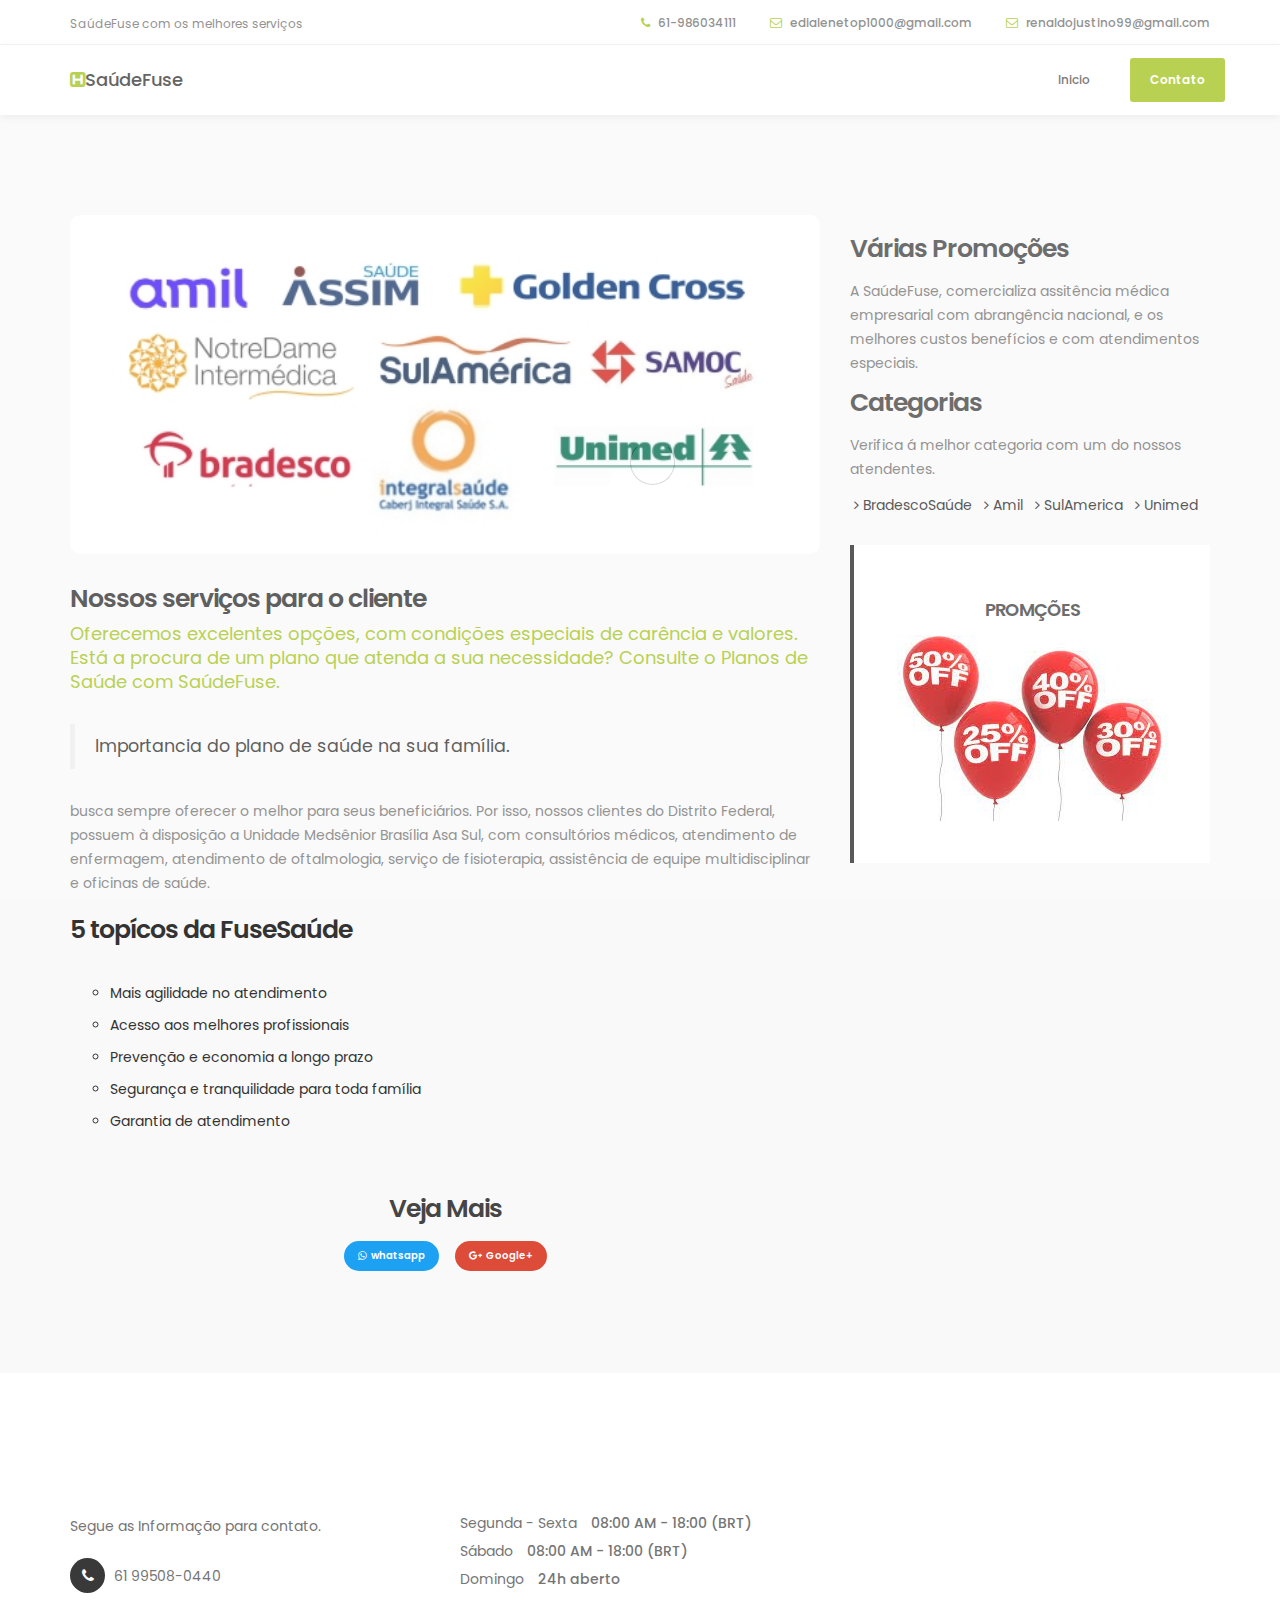
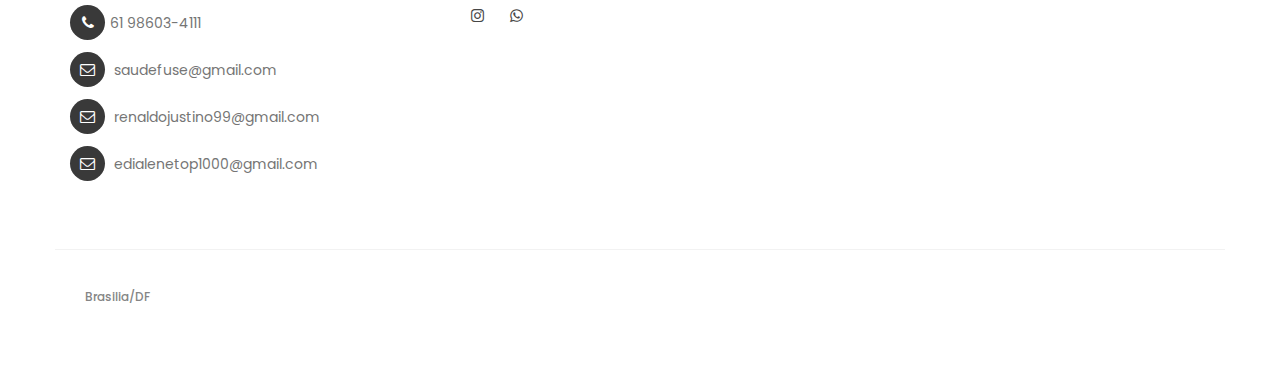
==== news-detail.html @ dc54b22c ""Projeto Finalizado"" ====
<!DOCTYPE html>
<html lang="en">
<head>

     <title>Saúdefuse</title>
<!--

Template 2098 Health

http://www.tooplate.com/view/2098-health

-->
     <meta charset="UTF-8">
     <meta http-equiv="X-UA-Compatible" content="IE=Edge">
     <meta name="description" content="">
     <meta name="keywords" content="">
     <meta name="author" content="Tooplate">
     <meta name="viewport" content="width=device-width, initial-scale=1, maximum-scale=1">

     <link rel="stylesheet" href="css/bootstrap.min.css">
     <link rel="stylesheet" href="css/magnific-popup.css">

     <link rel="stylesheet" href="css/font-awesome.min.css">
     <link rel="stylesheet" href="css/animate.css">

     <link rel="stylesheet" href="css/owl.carousel.css">
     <link rel="stylesheet" href="css/owl.theme.default.min.css">

     <!-- MAIN CSS -->
     <link rel="stylesheet" href="css/tooplate-style.css">

</head>
<body id="top" data-spy="scroll" data-target=".navbar-collapse" data-offset="50">

     <!-- PRE LOADER -->
     <section class="preloader">
          <div class="spinner">

               <span class="spinner-rotate"></span>
               
          </div>
     </section>


     <!-- HEADER -->
     <header>
          <div class="container">
               <div class="row">

                    <div class="col-md-4 col-sm-3">
                         <p>SaúdeFuse com os melhores serviços</p>
                    </div>
                         
                    <div class="col-md-8 col-sm-9 text-align-right">
                         <span class="phone-icon"><a href=""><i class="fa fa-phone"></i> <a  href="https://wa.me/qr/HO3FB5232FKKF1">61-986034111</a></span>
                         <span class="emai-icon"><i class="fa fa-envelope-o"></i> edialenetop1000@gmail.com</span>
                         <span class="email-icon"><i class="fa fa-envelope-o"></i> <a href="#">renaldojustino99@gmail.com
                         </a></span>
                    </div>

               </div>
          </div>
     </header>


     <!-- MENU -->
     <section class="navbar navbar-default navbar-static-top" role="navigation">
          <div class="container">

               <div class="navbar-header">
                    <button class="navbar-toggle" data-toggle="collapse" data-target=".navbar-collapse">
                         <span class="icon icon-bar"></span>
                         <span class="icon icon-bar"></span>
                         <span class="icon icon-bar"></span>
                    </button>

                    <!-- lOGO TEXT HERE -->
                    <a href="index.html" class="navbar-brand"><i class="fa fa-h-square"></i>SaúdeFuse</a>
               </div>

               <!-- MENU LINKS -->
               <div class="collapse navbar-collapse">
                    <ul class="nav navbar-nav navbar-right">
                         <li><a href="index.html" class="smoothScroll">Inicio</a></li>
                         <li class="appointment-btn"><a href="index.html">Contato</a></li>
                    </ul>
               </div>

          </div>
     </section>


     <!-- NEWS DETAIL -->
     <section id="news-detail" data-stellar-background-ratio="0.5">
          <div class="container">
               <div class="row">

                    <div class="col-md-8 col-sm-7">
                         <!-- NEWS THUMB -->
                         <div class="news-detail-thumb">
                              <div class="news-image">
                                   <img src="images/news-image3.jpg" class="img-responsive" alt="">
                              </div>
                              <h3>Nossos serviços para o cliente</h3>
                              <p class="p-id" >Oferecemos excelentes opções, com condições especiais de carência e valores.
                                   Está a procura de um plano que atenda a sua necessidade? Consulte o Planos
                                   de Saúde com SaúdeFuse.</p>
                              <blockquote>Importancia do plano de saúde na sua família. </blockquote>
                              <p> busca sempre oferecer o melhor para seus beneficiários. Por isso, nossos clientes do Distrito Federal, possuem à disposição a Unidade Medsênior Brasília Asa Sul, com consultórios médicos, atendimento de enfermagem, atendimento de oftalmologia, serviço de fisioterapia, assistência de equipe multidisciplinar e oficinas de saúde.</p>
                              
                              <h3>5 topícos da FuseSaúde</h3>
                              <ul>
                                   <li>Mais agilidade no atendimento</li>
                                   <li>Acesso aos melhores profissionais</li>
                                   <li>Prevenção e economia a longo prazo</li>
                                   <li>Segurança e tranquilidade para toda família</li>
                                   <li>Garantia de atendimento</li>
                              </ul>

                              <div class="news-social-share">
                                   <h4>Veja Mais</h4>
                                        <a href="https://api.whatsapp.com/qr/OHLRRW4IF23RG1?autoload=1&app_absent=0"  class="btn btn-success"><i class="fa fa-whatsapp"></i>whatsapp</a>
                                        <a href="https://mail.google.com/mail/u/0/#inbox" class="btn btn-danger"><i class="fa fa-google-plus"></i>Google+</a>
                                        
                              </div>
                         </div>
                    </div>

                    <div class="col-md-4 col-sm-5">
                         <div class="news-sidebar">
                              <div class="news-author">
                                   <h4>Várias Promoções</h4>
                                   <p>A SaúdeFuse, comercializa assitência médica empresarial com abrangência nacional, e os melhores custos benefícios e com atendimentos especiais.</p>
                              </div>


                              <div class="news-categories">
                                   <h4>Categorias</h4>
                                   <p>Verifica á melhor categoria com um do nossos atendentes.</p>
                                        <li><a href="https://wa.me/qr/HO3FB5232FKKF1"><i class="fa fa-angle-right"></i> BradescoSaúde</a></li>
                                        <li><a href="https://api.whatsapp.com/qr/OHLRRW4IF23RG1?autoload=1&app_absent=0"><i class="fa fa-angle-right"></i> Amil</a></li>
                                        <li><a href="https://api.whatsapp.com/qr/OHLRRW4IF23RG1?autoload=1&app_absent=0"><i class="fa fa-angle-right"></i> SulAmerica</a></li>
                                        <li><a href="https://wa.me/qr/HO3FB5232FKKF1"><i class="fa fa-angle-right"></i> Unimed</a></li>
                              </div>

                              <div class="news-ads sidebar-ads">
                                   <h4>PROMÇÕES</h4>
                                   <img src="./images/promoção.jpg" alt="">
                              </div>
                         </div>
                    </div>
                    
               </div>
          </div>
     </section>
         

     <!---FOOOTER -->
     <footer data-stellar-background-ratio="5">
          <div class="container">
               <div class="row">

                    <div class="col-md-4 col-sm-4">
                         <div class="footer-thumb">
                              <h4 class="wow fadeInUp" data-wow-delay="0.4s">Contato para Informação</h4>
                              <p>Segue as Informação para contato.</p>

                              <div class="contact-info">
                                   <p><i class="fa fa-phone"></i> <a
                                             href="https://api.whatsapp.com/qr/OHLRRW4IF23RG1?autoload=1&app_absent=0">61
                                             99508-0440</a></p>
                                   <p><i class="fa fa-phone"></i><a href="https://api.whatsapp.com/qr/HO3FB5232FKKF1?autoload=1&app_absent=0">61 
                                             98603-4111</a></p>          
                                   <p><i class="fa fa-envelope-o"></i> <a
                                             href="https://mail.google.com/mail/u/0/#inbox">saudefuse@gmail.com</a></p>
                                   <p><i class="fa fa-envelope-o"></i> <a
                                        href="https://mail.google.com/mail/u/0/#inbox">renaldojustino99@gmail.com</a></p> 
                                   <p><i class="fa fa-envelope-o"></i> <a
                                        href="https://mail.google.com/mail/u/0/#inbox">edialenetop1000@gmail.com</a></p> 
                                                  
                              </div>
                         </div>
                    </div>

                    <div class="col-md-4 col-sm-4">
                         <div class="footer-thumb">
                              <div class="opening-hours">
                                   <h4 class="wow fadeInUp" data-wow-delay="0.4s">Horário de funcionamento</h4>
                                   <p>Segunda - Sexta <span>08:00 AM - 18:00 (BRT)</span></p>
                                   <p>Sábado <span>08:00 AM - 18:00 (BRT)</span></p>
                                   <p>Domingo <span>24h aberto</span></p>
                              </div>

                              <ul class="social-icon">
                                   <li><a href="https://www.instagram.com/reidfsobrado/" class="fa fa-instagram"></a>
                                   </li>
                                   <li><a href="https://api.whatsapp.com/qr/OHLRRW4IF23RG1?autoload=1&app_absent=0"
                                             class="fa fa-whatsapp"></a></li>
                              </ul>
                         </div>
                    </div>

                    <div class="col-md-12 col-sm-12 border-top">
                         <div class="col-md-4 col-sm-6">
                              <div class="copyright-text">
                                   <p>Brasilia/DF

                                        <a rel="nofollow" href="" target="_parent"></a>
                                   </p>
                              </div>
                         </div>
                         <div class="col-md-6 col-sm-6">
                              <div class="footer-link">
                                   <a href="#"></a>
                                   <a href="#"></a>
                                   <a href="#"></a>
                                   <a href="#"></a>
                              </div>
                         </div>
                         <div class="col-md-2 col-sm-2 text-align-center">
                              <div class="angle-up-btn">
                                   <a href="#top" class="smoothScroll wow fadeInUp" data-wow-delay="1.2s"><i
                                             class="fa fa-angle-up"></i></a>
                              </div>
                         </div>
                    </div>

               </div>
          </div>
     </footer>
     <!---FOOTER-->

     <!-- SCRIPTS -->
     <script src="js/jquery.js"></script>
     <script src="js/bootstrap.min.js"></script>
     <script src="js/jquery.sticky.js"></script>
     <script src="js/jquery.stellar.min.js"></script>
     <script src="js/jquery.magnific-popup.min.js"></script>
     <script src="js/magnific-popup-options.js"></script>
     <script src="js/wow.min.js"></script>
     <script src="js/smoothscroll.js"></script>
     <script src="js/owl.carousel.min.js"></script>
     <script src="js/custom.js"></script>

</body>
</html>
---- css/tooplate-style.css ----
/*

Template 2098 Health

http://www.tooplate.com/view/2098-health

*/

  @import url('https://fonts.googleapis.com/css?family=Poppins:400,500,600');

  body {
    background: #ffffff;
    font-family: 'Poppins', sans-serif;
    overflow-x: hidden;
  }


  /*---------------------------------------
     TYPOGRAPHY              
  -----------------------------------------*/

  h1,h2,h3,h4,h5,h6 {
    font-weight: 600;
    line-height: inherit;
  }

  h1,h2,h3,h4 {
    letter-spacing: -1px;
  }

  h5 {
    font-weight: 500;
  }

  h1 {
    color: #252525;
    font-size: 5em;
  }

  h2 {
    color: #272727;
    font-size: 3em;
    padding-bottom: 10px;
  }

  h3 {
    font-size: 1.8em;
    line-height: 1.2em;
    margin-bottom: 0;
  }

  h4 {
    color: #454545;
    font-size: 1.8em;
    padding-bottom: 2px;
  }

  h6 {
    letter-spacing: 0;
    font-weight: normal;
  }

  p {
    color: #757575;
    font-size: 14px;
    font-weight: normal;
    line-height: 24px;
  }


  /*
  PLANOS ODTON
  */
  #blue-dente {
    color: #1da1f2;
  }

  #texto{
    font-size: 25px;
    color: #272727;
    

  }

  #image{
    float: right;
    height: 50px;
    
    
  }

  #telefone{
    font-size: 50px;
  }


  #intro-home{
    font-size: 50px;
    color: #fff;
  }
  #intro-home1{
    font: 25px;
    color:  #fff;
  }
  /*---------------------------------------
     GENERAL               
  -----------------------------------------*/

  html{
    -webkit-font-smoothing: antialiased;
  }

  a {
    color: #252525;
    -webkit-transition: 0.5s;
    transition: 0.5s;
    text-decoration: none !important;
  }

  a:hover, a:active, a:focus {
    color: #a5c422;
    outline: none;
  }

  ::-webkit-scrollbar{
    width: 8px;
    height: 8px;
  }

  ::-webkit-scrollbar-thumb {
    cursor: pointer;
    background: #000000;
  }

  .section-title {
    padding-bottom: 20px;
  }

  .section-title h2 {
    margin-top: 0;
  }

  .section-btn {
    background: #a5c422;
    border: 0;
    border-radius: 3px;
    color: #ffffff;
    font-size: inherit;
    font-weight: 500;
    padding: 14px 20px;
    transition: transform 0.1s ease-in;
    transform: translateX(0);
  }

  .section-btn:hover {
    transform: translateY(-5px);
  }

  .text-align-right {
    text-align: right;
  }

  .text-align-center {
    text-align: center;
  }

  .border-top {
    border-top: 1px solid #f2f2f2;
    margin-top: 4em;
    padding-top: 2.5em;
  }

  .btn-gray {
    background: #393939;
  }

  .btn-blue {
    background: #4267b2;
  }

  .news-thumb {
    background: #ffffff;
    border-radius: 10px;
  }
  .news-thumb img {
    border-radius: 10px 10px 0 0;
  }

  .news-info {
    padding: 30px;
    text-align: left;
  }
  .news-info span {
    display: block;
    letter-spacing: 0.5px;
  }
  .news-info h3 {
    margin-top: 10px;
    margin-bottom: 10px;
  }

  .author {
    border-top: 1px solid #f0f0f0;
    padding-top: 1.5em;
    margin-top: 2em;
  }
  .author img,
  .author .author-info {
    display: inline-block;
    vertical-align: top;
  }
  .author-info h5 {
    margin-bottom: 0;
  }
  .author img {
    border-radius: 100%;
    width: 50px;
    height: 50px;
    margin-right: 10px;
  }


  #about, #team, #news,
  #news-detail {
    position: relative;
    padding-top: 100px;
    padding-bottom: 100px;
  }

  #news, #service {
    text-align: center;
  }

  #google-map {
    line-height: 0;
    margin: 0;
    padding: 0;
  }


  /*---------------------------------------
       PRE LOADER              
  -----------------------------------------*/

  .preloader {
    position: fixed;
    top: 0;
    left: 0;
    width: 100%;
    height: 100%;
    z-index: 99999;
    display: flex;
    flex-flow: row nowrap;
    justify-content: center;
    align-items: center;
    background: none repeat scroll 0 0 #ffffff;
  }

  .spinner {
    border: 1px solid transparent;
    border-radius: 3px;
    position: relative;
  }

  .spinner:before {
    content: '';
    box-sizing: border-box;
    position: absolute;
    top: 50%;
    left: 50%;
    width: 45px;
    height: 45px;
    margin-top: -10px;
    margin-left: -10px;
    border-radius: 50%;
    border: 1px solid #575757;
    border-top-color: #ffffff;
    animation: spinner .9s linear infinite;
  }

  @-webkit-@keyframes spinner {
    to {transform: rotate(360deg);}
  }

  @keyframes spinner {
    to {transform: rotate(360deg);}
  }



  /*---------------------------------------
      MENU              
  -----------------------------------------*/

  header {
    background: #ffffff;
    border-bottom: 1px solid #f2f2f2;
    display: flex;
    height: 45px;
  }

  header .col-md-8 {
    padding-right: 0;
  }

  header p,
  header span {
    font-size: 12px;
    line-height: 24px;
    padding-top: 12px;
  }

  header a,
  header span {
    color: #747474;
  }

  header span {
    font-weight: 500;
    display: inline-block;
    padding: 11px 15px;
  }

  header span.date-icon {
    border-left: 1px solid #f2f2f2;
    border-right: 1px solid #f2f2f2;
    padding-right: 19px;
    padding-left: 19px;
  }

  header span i {
    color: #a5c422;
    margin-right: 5px;
  }



  /*---------------------------------------
      MENU              
  -----------------------------------------*/

  .navbar-default {
    background: #ffffff;
    box-shadow: 0 2px 8px rgba(0,0,0,.075);
    border: none;
    margin-bottom: 0;
    padding: 10px;
  }

  .navbar-default .navbar-brand {
    color: #393939;
    font-weight: 500;
  }

  .navbar-default .navbar-brand .fa {
    color: #a5c422;
  }

  .navbar-default .navbar-nav li.appointment-btn {
    margin: 3px 0 0 20px;
  }

  .navbar-default .navbar-nav li.appointment-btn a {
    background: #a5c422;
    border-radius: 3px;
    color: #ffffff;
    font-weight: 600;
    padding-top: 12px;
    padding-bottom: 12px;
  }

  .navbar-default .navbar-nav li.appointment-btn a:hover {
    background: #4267b2;
    color: #ffffff !important;
  }

  .navbar-default .navbar-nav li a {
    color: #555555;
    font-size: 12px;
    font-weight: 500;
    padding-right: 20px;
    padding-left: 20px;
    -webkit-transition: all ease-in-out 0.4s;
    transition: all ease-in-out 0.4s;
  }

  .navbar-default .navbar-nav > li a:hover {
    color: #393939 !important;
  }

  .navbar-default .navbar-nav > li > a:hover,
  .navbar-default .navbar-nav > li > a:focus {
    color: #555555;
    background-color: transparent;
  }

  .navbar-default .navbar-nav > .active > a,
  .navbar-default .navbar-nav > .active > a:hover,
  .navbar-default .navbar-nav > .active > a:focus {
    color: #393939;
    background-color: transparent;
  }

  .navbar-default .navbar-toggle {
    border: none;
    padding-top: 10px;
  }

  .navbar-default .navbar-toggle .icon-bar {
    background: #393939;
    border-color: transparent;
  }

  .navbar-default .navbar-toggle:hover,
  .navbar-default .navbar-toggle:focus { 
    background-color: transparent;
  }



  /*---------------------------------------
      HOME              
  -----------------------------------------*/

  #home h1 {
    color: #ffffff;
    padding-bottom: 10px;
    margin-top: 0;
  }

  #home h3 {
    color: #ffffff;
    font-size: 14px;
    font-weight: normal;
    line-height: inherit;
    letter-spacing: 3px;
    text-transform: uppercase;
    margin: 0;
  }

  .slider .container {
    width: 100%;
  }

  .slider .owl-dots {
      position: absolute;
      top: 575px;
      width: 100%;
      justify-content: center;
  }

  .owl-theme .owl-dots .owl-dot span {
    width: 8px;
    height: 8px;
    margin: 5px 7px;
    border: 2px solid #d9d9d9;
    background: transparent;
    display: block;
    -webkit-backface-visibility: visible;
    transition: opacity 200ms ease;
    border-radius: 30px;
  }

  .owl-theme .owl-dots .owl-dot.active span, .owl-theme .owl-dots .owl-dot:hover span {
    background-color: #ffffff;
    border-color: transparent;
  }

  .slider .caption {
    display: flex;
    justify-content: center;
    flex-direction: column;
    text-align: center;
    background-color: rgba(20,20,20,0.2);
    height: 100%;
    color: #fff;
    cursor: e-resize;
  }

  .slider .item {
    background-position: inherit;
    background-repeat: no-repeat;
    background-attachment: local;
    background-size: cover;
    height: 650px;
  }

  .slider .item-first {
    background-image: url(../images/saude-familia.jpg);
  }

  .slider .item-second {
    background-image: url(../images/slider1.jpg);
  }

  .slider .item-third {
    background-image: url(../images/slider2.jpg);
  }
  

  .slider .item-fourth {
    background-image: url(../images/saude-slider.jpg);
    
  }



  /*---------------------------------------
      ABOUT              
  -----------------------------------------*/

  #about {
    background: url('../images/about-bg.jpg') no-repeat top center;
    background-size: cover;
    padding-top: 150px;
    padding-bottom: 150px;
  }

  .profile img,
  .profile figcaption {
    display: inline-block;
    vertical-align: top;
    margin-top: 1em;
  }
  .profile img {
    border-radius: 100%;
    width: 65px;
    height: 65px;
    margin-right: 1em;
  }
  .profile figcaption h3 {
    margin-top: 0;
  }

  #about h6 , .p-id{
    color: #A5C422;
    margin: 0;
    font-size: 18px;
  }



  /*---------------------------------------
      TEAM MEMBERS              
  -----------------------------------------*/

  .team-thumb {
    background-color: #f9f9f9;
    border-radius: 0 0 10px 10px;
    position: relative;
    overflow: hidden;
    cursor: pointer;
  }

  .team-info {
    padding: 20px 30px 0 30px;
  }

  .team-contact-info {
    border-top: 1px solid #e9e9e9;
    padding-top: 1.2em;
    margin-top: 1.5em;
  }

  .team-contact-info .fa {
    margin-right: 5px;
    display: inline-block;
  }

  .team-contact-info p {
    margin-bottom: 2px;
  }

  .team-contact-info a {
    color: #757575;
  }

  .team-thumb .social-icon li {
    font-weight: 500;
  }

  .team-thumb .social-icon li a {
    background: #ffffff;
    border-radius: 100%;
    font-size: 20px;
    width: 50px;
    height: 50px;
    line-height: 50px;
    margin: 0 2px 0 2px;
  }

  .team-thumb .social-icon {
    opacity: 0;
    transform: translateY(100%);
    transition: 0.5s 0.2s;
    text-align: center;
    position: relative;
    top: 0;
  }

  .team-thumb:hover .social-icon {
    opacity: 1;
    transition-delay: 0.3s;
    transform: translateY(0px);
    top: -22em;
  }



  /*---------------------------------------
     SERVICE              
  -----------------------------------------*/

  #service {
    background: #a5c422;
  }

  #service h2,
  #service h4 {
    color: #ffffff;
  }

  #service p {
    color: #d9d9d9;
  }

  #service .service-thumb {
    padding: 0 22px;
  }

  #service .fa {
    font-size: 50px;
    margin-bottom: 10px;
    background: #ffffff;
    color: #a5c422;
    width: 120px;
    height: 120px;
    line-height: 120px;
    border-radius: 100%;
  }


  /*---------------------------------------
      NEWS             
  -----------------------------------------*/

  #news, #news-detail {
    background: #f9f9f9;
  }

  #news-detail blockquote {
    margin: 30px 0;
  }

  .news-detail-thumb .news-image img {
    border-radius: 10px;
  }

  .news-detail-thumb h3 {
    margin-bottom: 8px;
  }

  .news-image {
    margin-bottom: 30px;
    position: relative;
  }

  .news-image img {
    width: 100%;
  }

  .news-detail-thumb ul {
    margin: 32px 12px 22px 0px;
  }

  .news-detail-thumb ul li {
    list-style: circle;
    font-weight: normal;
    padding: 6px 12px 6px 0px;
  }

  .news-sidebar {
    margin-top: 16px;
  }

  .news-social-share {
    text-align: center;
    padding-top: 22px;
  }

  .news-social-share .btn {
    border-radius: 100px;
    border: none;
    font-size: 10px;
    font-weight: 600;
    margin: 2px 6px;
    padding: 8px 14px;
  }

  .news-social-share .btn-primary {
    background: #3b5998;
  }

  .news-social-share .btn-success {
    background: #1da1f2;
  }

  .news-social-share .btn-danger {
    background: #dd4b39;
  }

  .news-social-share a .fa {
    padding-right: 4px;
  }

  .recent-post {
    padding-top: 2px;
    padding-bottom: 18px;
  }

  .recent-post .media img {
    border-radius: 100%;
    width: 80px;
    height: 80px;
    margin-right: 5px;
  }

  .recent-post .media-heading {
    font-size: 16px;
    font-weight: 500;
    line-height: inherit;
    margin-top: 5px;
  }

  .news-categories {
    margin-top: 8px;
  }

  .news-categories li a {
    color: #2b2b2b;
  }

  .news-ads {
    background: #ffffff;
    border-right: 4px solid #2b2b2b;
    padding: 42px;
    text-align: center;
    margin: 26px 0 26px 0;
  }

  .news-ads.sidebar-ads {
    border-left: 4px solid #2b2b2b;
    border-right: 0px;
  }

  .news-ads h4 {
    font-size: 18px;
  }

  .news-tags h4 {
    padding-bottom: 6px;
  }

  .news-categories li,
  .news-tags li {
    list-style: none;
    display: inline-block;
    margin: 4px;
  }

  .news-tags li a {
    background: #393939;
    border-radius: 50px;
    color: #ffffff;
    display: inline-block;
    font-size: 12px;
    font-weight: 500;
    text-decoration: none;
    float: left;
    min-width: 30px;
    padding: 6px 12px;
    -webkit-transition: all ease-in-out 0.4s;
    transition: all ease-in-out 0.4s;
  }

  .news-tags li a:hover {
    background: #4267b2;
  }



  /*---------------------------------------
      APPOINTMENT             
  -----------------------------------------*/

  #appointment {
    padding-top: 100px;
  }

  #appointment label {
    color: #393939;
    font-weight: 500;
  }

  #appointment .form-control {
    background: #f9f9f9;
    border: none;
    border-radius: 3px;
    box-shadow: none;
    font-size: 14px;
    font-weight: normal;
    margin-bottom: 15px;
    transition: all ease-in-out 0.4s;
  }

  #appointment input,
  #appointment select {
    height: 45px;
  }

  #appointment button#cf-submit {
    background: #a5c422;
    color: #ffffff;
    font-weight: 600;
    height: 55px;
  }

  #appointment button#cf-submit:hover {
    background: #393939;
    color: #ffffff;
  }


  /*---------------------------------------
     FOOTER              
  -----------------------------------------*/

  footer {
    padding-top: 80px;
    padding-bottom: 40px;
  }

  footer h4 {
    padding-bottom: 5px;
  }

  footer a {
    color: #757575;
  }

  footer a:hover {
    color: #4267b2;
  }

  .contact-info {
    padding-top: 10px;
  }

  .contact-info .fa {
    background: #393939;
    border-radius: 100%;
    color: #ffffff;
    font-size: 15px;
    width: 35px;
    height: 35px;
    line-height: 35px;
    text-align: center;
    margin-right: 5px;
    margin-bottom: 2px;
  }

  .latest-stories {
    margin-bottom: 20px;
  }

  .stories-image,
  .stories-info {
    display: inline-block;
    vertical-align: top;
  }

  .stories-image img {
    border-radius: 100%;
    width: 65px;
    height: 65px;
  }

  .stories-info {
    margin-left: 15px;
  }

  .stories-info h5 {
    margin-bottom: 2px;
  }

  .stories-info span {
    color: #858585;
    font-size: 12px;
  }

  .opening-hours p {
    line-height: 18px;
  }

  .opening-hours span {
    font-weight: 500;
    display: inline-block;
    padding-left: 10px;
  }

  .copyright-text p,
  .footer-link a {
    color: #858585;
    font-size: 12px;
    font-weight: 500;
  }

  .footer-link a {
    font-size: 12px;
    display: inline-block;
    padding: 0 10px;
    margin-top: 4px;
  }

  .angle-up-btn {
    position: relative;
    bottom: 4em;
    display: block;
  }

  .angle-up-btn a {
    background: #ffffff;
    border: 1px solid #f2f2f2;
    border-radius: 3px;
    font-size: 20px;
    color: #393939;
    display: inline-block;
    text-align: center;
    width: 40px;
    height: 40px;
    line-height: 38px;
    transition: transform 0.1s ease-in;
    transform: translateX(0);
  }

  .angle-up-btn a:hover {
    background: #4267b2;
    color: #ffffff;
    transform: translateY(-5px);
  }


  /*---------------------------------------
     SOCIAL ICON              
  -----------------------------------------*/

  .social-icon {
    position: relative;
    padding: 0;
    margin: 0;
  }

  .social-icon li {
    display: inline-block;
    list-style: none;
  }

  .social-icon li a {
    border-radius: 100px;
    color: #464646;
    font-size: 15px;
    width: 35px;
    height: 35px;
    line-height: 35px;
    text-decoration: none;
    text-align: center;
    transition: all 0.4s ease-in-out;
    position: relative;
  }

  .social-icon li a:hover {
    background: #4267b2;
    color: #ffffff;
  }


  /*---------------------------------------
     RESPONSIVE STYLES              
  -----------------------------------------*/

  @media only screen and (max-width: 1200px) {
    h1 {
      font-size: 4em;
    }
    h2 {
      font-size: 2.5em;
    }
    h3 {
      font-size: 1.5em;
    }

    header {
      height: inherit;
    }
    header span.date-icon {
      border: 0;
      padding-right: 0;
      padding-left: 0;
    }
    header span.email-icon {
      padding-top: 0;
    }

    .navbar-default .navbar-nav li a {
      padding-right: 15px;
      padding-left: 15px;
    }
  }

  @media only screen and (max-width: 992px) {
    .slider .item {
      background-position: center;
    }

    header {
      padding-bottom: 10px;
    }
    header .text-align-right {
      text-align: left;
    }
    header span {
      padding-top: 0;
      padding-left: 0;
      padding-bottom: 0;
    }
  }

  @media only screen and (max-width: 767px) {
    .navbar-default .navbar-collapse, .navbar-default .navbar-form {
      border-color: transparent;
    }
    .navbar-default .navbar-nav li.appointment-btn {
      margin-left: 15px;
    }
    .navbar-default .navbar-nav li a {
      display: inline-block;
      padding-top: 8px;
      padding-bottom: 8px;
    }

    .news-sidebar {
      margin-top: 2em;
    }

    #appointment-form {
      padding-top: 4em;
      padding-bottom: 4em;
    }

    footer {
      padding-top: 60px;
      padding-bottom: 0;
    }
    .footer-thumb {
      padding-bottom: 10px;
    }

    .border-top {
      text-align: center;
    }

    .copyright-text {
      margin-top: 10px;
    }

    .angle-up-btn {
      bottom: 10em;
    }
  }

  @media only screen and (max-width: 639px) {
    h1 {
      font-size: 3em;
      line-height: 1.2em;
    }
    h2 {
      font-size: 2.1em;
    }
    h4 {
      font-size: 1.4em;
    }

    #home h3 {
      font-size: 11px;
      letter-spacing: 1px;
    }

  }
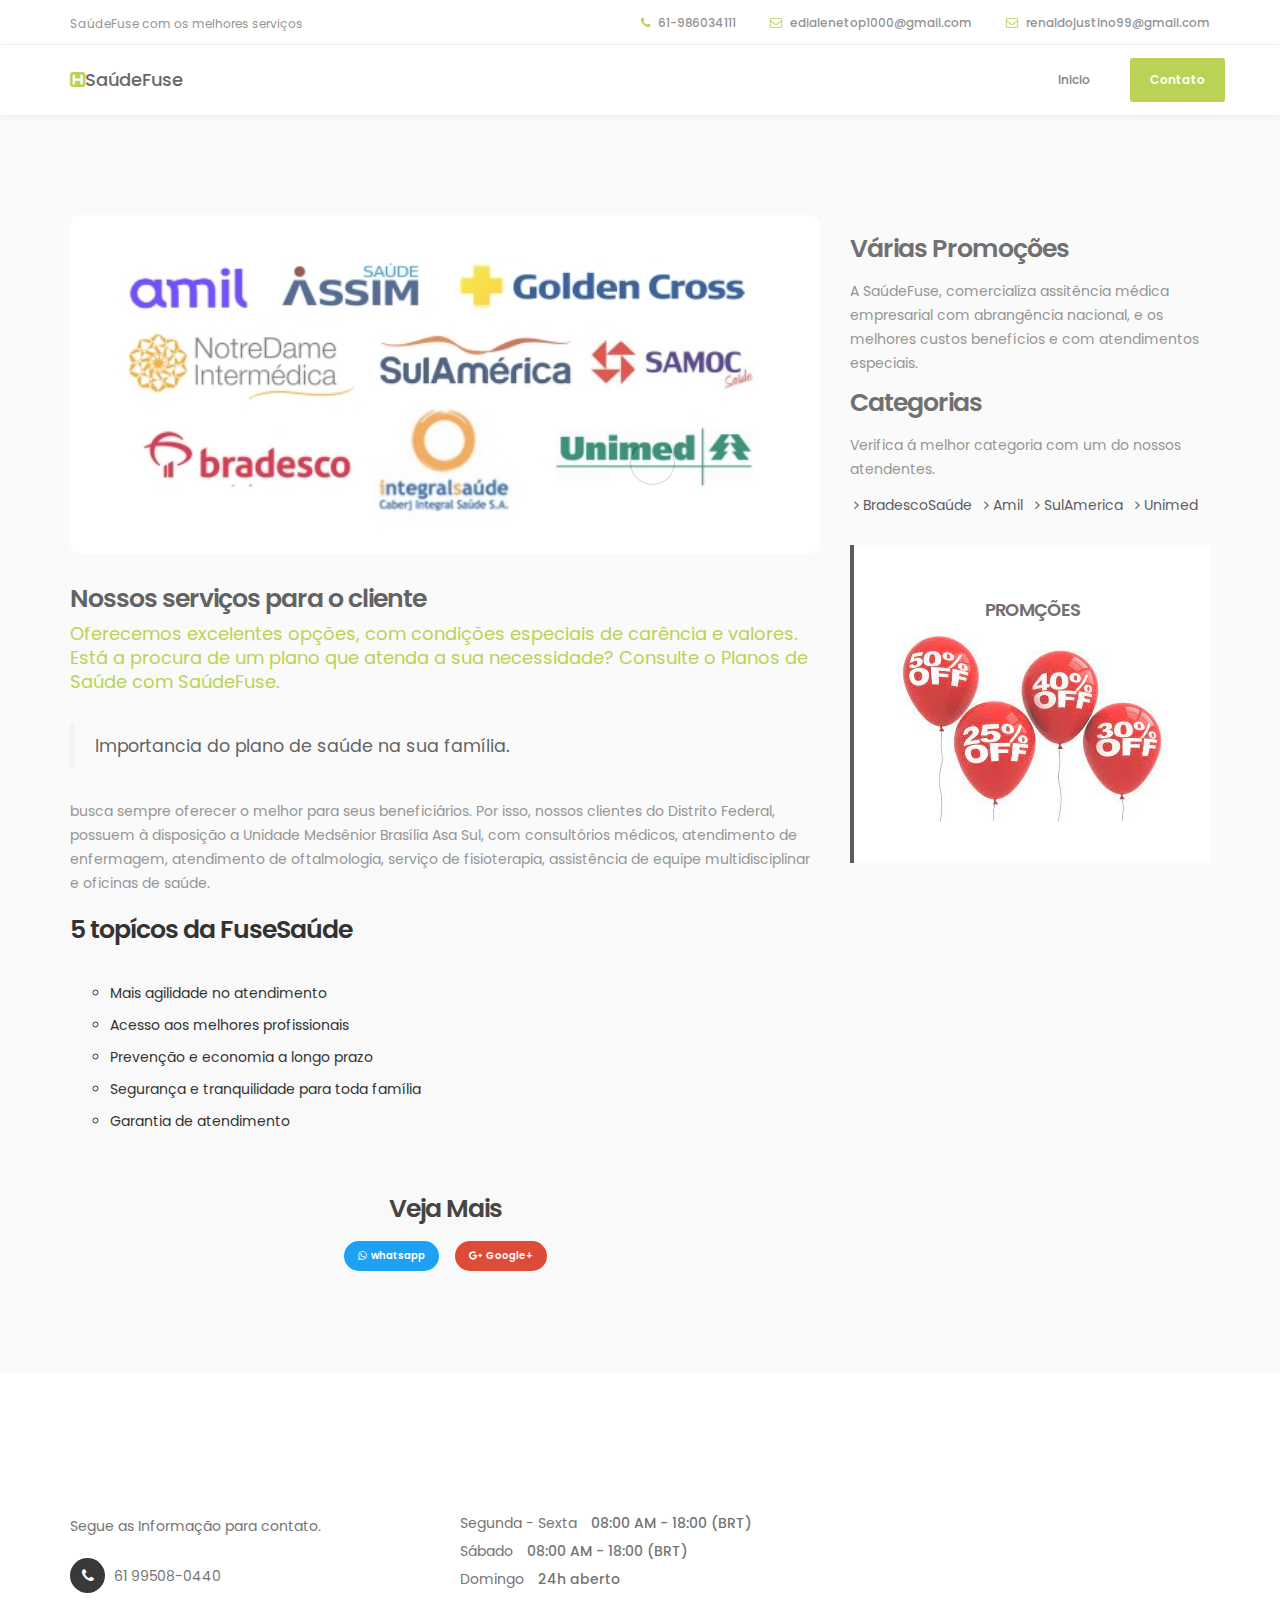
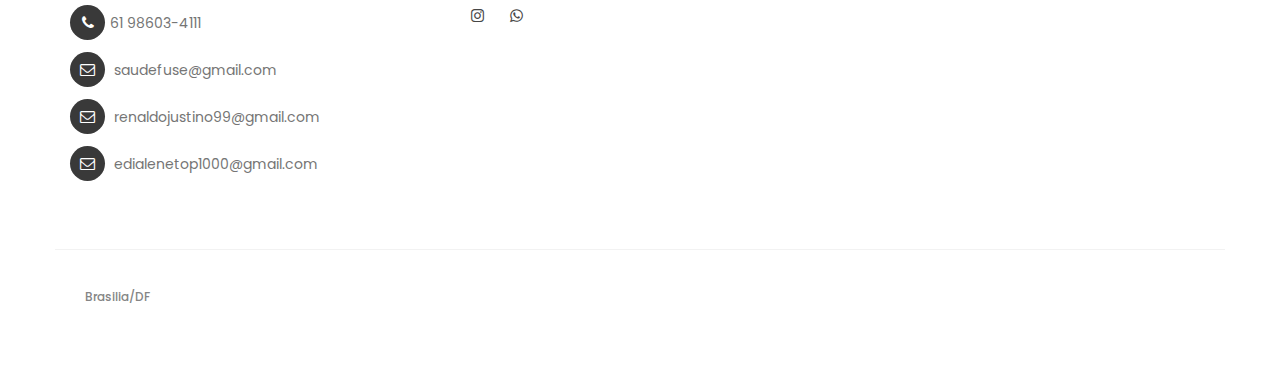
==== commit 39ee84d8: ""Projeto finalizado"" ====
--- a/news-detail.html
+++ b/news-detail.html
@@ -231,6 +231,16 @@
      <!---FOOTER-->
 
      <!-- SCRIPTS -->
+
+     <script async src="https://www.googletagmanager.com/gtag/js?id=UA-230737347-1">
+     </script>
+
+     <script>
+        window.dataLayer = window.dataLayer || [];
+        function gtag(){dataLayer.push(arguments);}
+        gtag('js', new Date());
+        gtag('config', 'UA-230737347-1');
+     </script>
      <script src="js/jquery.js"></script>
      <script src="js/bootstrap.min.js"></script>
      <script src="js/jquery.sticky.js"></script>
